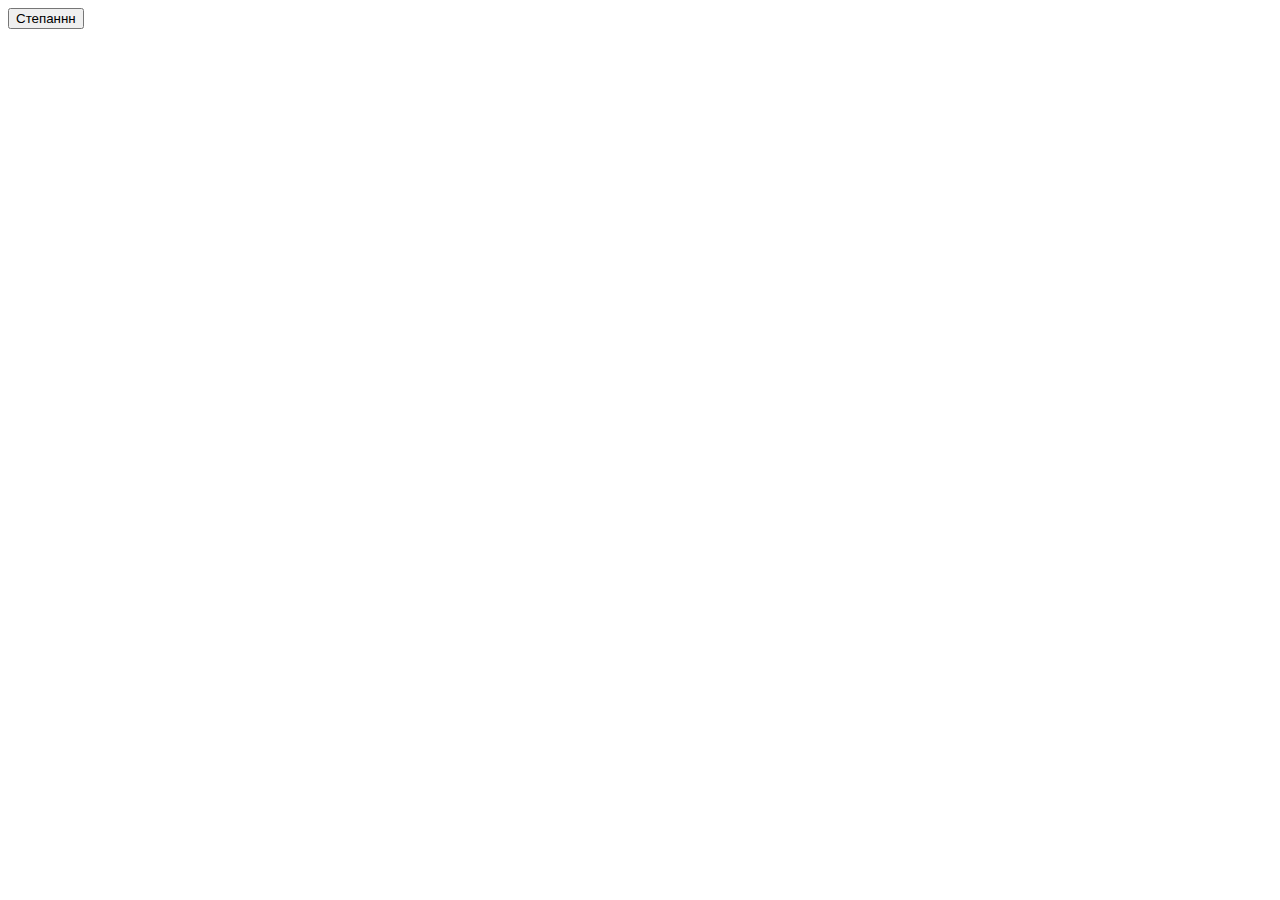
==== Project/index.html @ 378d41bd "Add files via upload" ====
<!DOCTYPE html>
<html lang="en">
<head>
   <meta charset="UTF-8">
   <meta http-equiv="X-UA-Compatible" content="IE=edge">
   <meta name="viewport" content="width=device-width, initial-scale=1.0">
   <link rel="stylesheet" href="/css/style.css">
   <title>Степаааааан</title>
</head>
<body id="body">
   <script>
      function play() {
        var audio = document.getElementById("audio");
        audio.play();
      }
    </script>

    <input type="button" value="Степаннн" onclick="play()">
    <audio id="audio" src="audio\see.mp3"></audio>
</body>
</html>
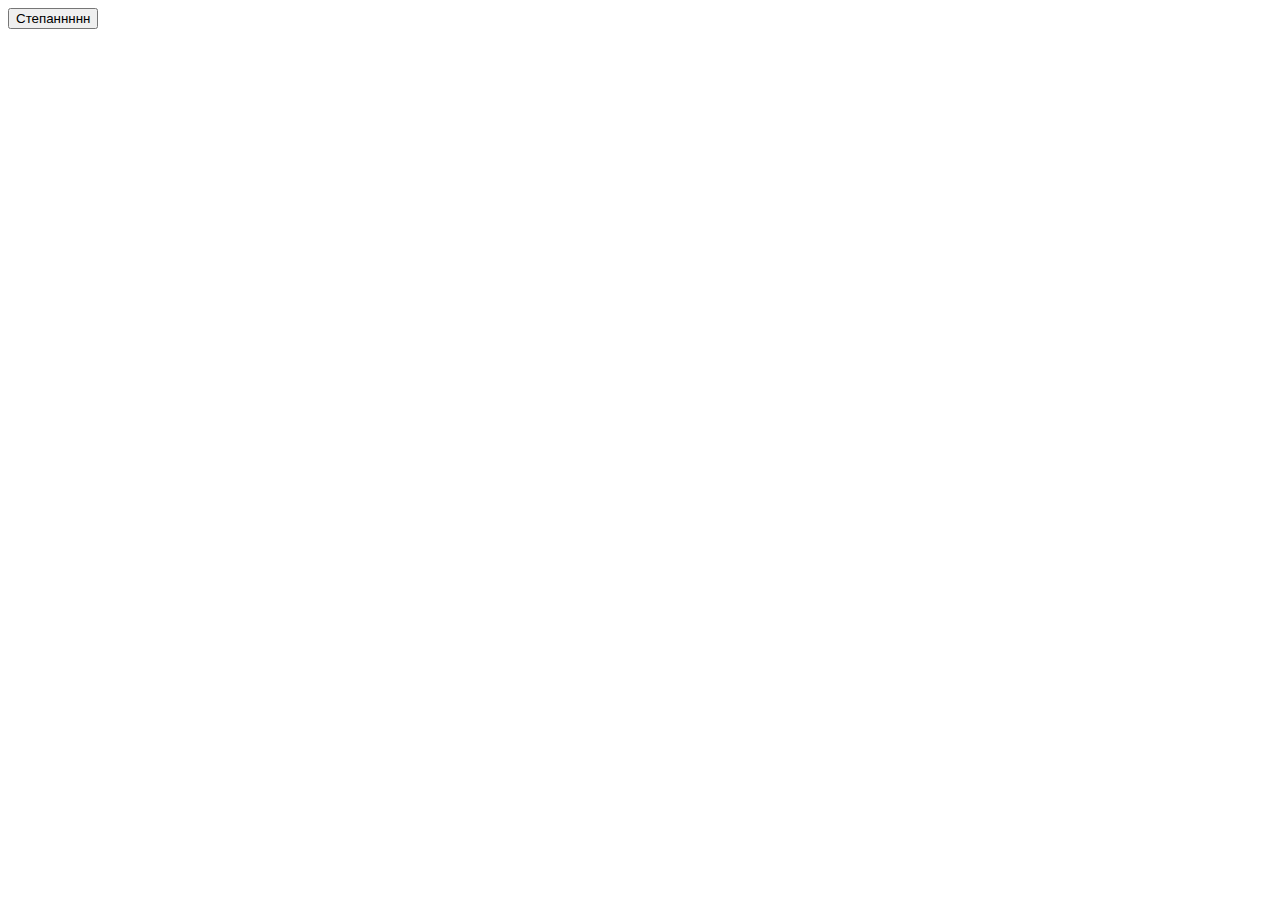
==== commit 694c0aa1: "Update index.html" ====
--- a/Project/index.html
+++ b/Project/index.html
@@ -15,7 +15,7 @@
       }
     </script>
 
-    <input type="button" value="Степаннн" onclick="play()">
+    <input type="button" value="Степаннннн" onclick="play()">
     <audio id="audio" src="audio\see.mp3"></audio>
 </body>
-</html>+</html>
